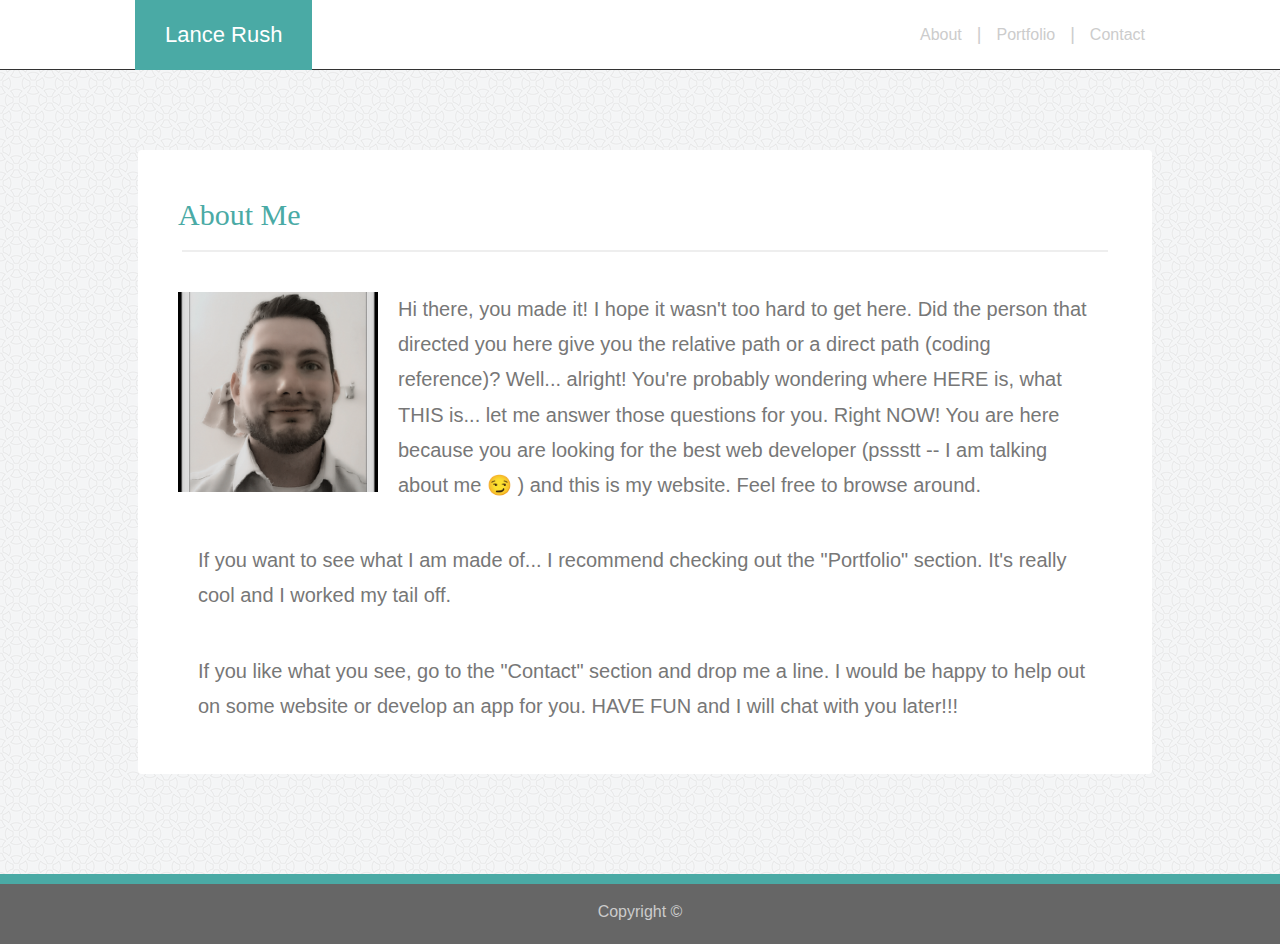
==== index.html @ 0e245932 "Added files and added styles for responsive" ====
<!DOCTYPE html>
<html lang="en">

<head>
    <meta charset="UTF-8">
    <meta name="viewport" content="width=device-width, initial-scale=1.0">
    <meta http-equiv="X-UA-Compatible" content="ie=edge">
    <title>Portfolio Site</title>
    <link rel="stylesheet" href="./assets/css/reset.css">
    <link rel="stylesheet" href="./assets/css/style.css">
</head>

<body>

    <nav class="navbar">
        <a href="#" class="logo">Lance Rush</a>
        <ul class="main-nav">
            <li class="nav-links"><a href="./index.html">About</a></li>
            <span>|</span>
            <li class="nav-links"><a href="./portfolio.html">Portfolio</a></li>
            <span>|</span>
            <li class="nav-links"><a href="./contact.html">Contact</a></li>
        </ul>
    </nav>

        <div class="wrapper">
            <div class="main-content">
                <h2>About Me</h2>
                <hr>
                <div class="img-text-content clearfix">
                <img src="./assets/images/portfolioimage.png" alt="portfolio image">
                    <p>
                        Hi there, you made it!  I hope it wasn't too hard to get here.  Did the person that directed you here give you the relative path or a direct path (coding reference)?  Well... alright! You're probably wondering where HERE is, what THIS is... let me answer those questions for you. Right NOW! You are here because you are looking for the best web developer (pssstt -- I am talking about me 😏 ) and this is my website. Feel free to browse around. </p>
                    <p>If you want to see what I am made of... I recommend checking out the "Portfolio" section. It's really cool and I worked my tail off.</p>
                    <p>If you like what you see, go to the "Contact" section and drop me a line. I would be happy to help out on some website or develop an app for you.  HAVE FUN and I will chat with you later!!!</p>
                </div>
            </div>
        </div>
        
        <footer>
            Copyright &copy;
        </footer>
</body>

</html>
---- assets/css/style.css ----
* {
    box-sizing: border-box;
    margin: 0;
    padding: 0;
}

body {
    font-family: 'Arial', 'Helvetica Neue', Helvetica, sans-serif;
    color: #777777;
    background-color: #ffffff;
    border-color: #dddddd;
    background-image: url('../images/circles-light.png');
}

h1, h2, h3, h4, h5, h6 {
    font-family: 'Georgia', Times, Times New Roman, serif;
    color: #4aaaa5;
}

footer {
    background-color: #666666;
    padding: 20px 10px 40px 10px;
    text-align: center;
    color: #cccccc;
    height: 50px;
    border-top: 10px solid #4aaaa5
    
}

/* Navigation styles */

.main-nav {
    list-style-type: none;
}

.nav-links, 
.logo {
    text-decoration: none;
    color: #ccc;
}

.main-nav li {
    text-align: center;
    margin: 15px auto;
}

.logo {
    display: inline-block;
    font-size: 22px;
    margin-top: 0;
    margin-left: 135px;
    background-color: #4aaaa5;
    color: #fff;
    padding: 24px 30px;
}

.logo:hover {
    color: #fff;
}

.navbar {
    display: flex;
    justify-content: space-between;
    padding-bottom: 0;
    height: 70px;
    align-items: center;
    margin-top: 0;
    border-bottom: 1px solid #333;
    background-color: #fff;
}

.main-nav {
    display: flex;
    margin-right: 120px;
    flex-direction: row;
    justify-content: flex-end;
}

.main-nav span {
    display: flex;
    color: #ccc;
    font-size: 18px;
    margin-top: 28px;
}

.nav-links {
    margin-left: 40px;
    padding: 15px;
}

nav a {
    text-decoration: none;
    color: #cccccc;
}

nav a:hover {
    color: #4aaaa5;
}


/* Universal Styles for all pages */

.wrapper {
    padding-top: 30px;
    margin: 0 auto;
    width: 1024px;
    display: flex;
    justify-content: center;
    align-items: center;
}

/* About Me Styles */

.main-content {
    background-color: #fff;
    border-radius: 4px;
    padding: 30px 20px;
    width: 100%;
    margin: 50px auto 100px 10px;
}

.img-text-content {
    position: relative;
    margin: 20px;
}

.img-text-content img {
    float: left;
    margin-top: 0;
    padding-right: 20px;
    filter: grayscale(65%);
    height: 200px;
    width: auto;
}

.img-text-content p {
    margin-top: 40px;
    padding: 0 20px;
    font-size: 20px;
    line-height: 2.2rem;
    width: 100%;
}

.main-content h2 {
    padding: 20px;
    font-size: 30px;
}

hr {
    background-color: #eee;
    color: #eee;
    border: 0 none;
    width: 95%;
    height: 2px;
    margin-left: auto;
    margin-right: auto;
    padding: 20px auto;

}

/* Portfolio Styles */

.main-content-portfolio {
    background-color: #fff;
    border-radius: 4px;
    padding: 30px 20px;
    width: 100%;
    margin: 20px auto 100px 10px;
}

.main-content-portfolio h2 {
    padding: 20px;
    font-size: 30px;
}

/* Portfolio Images Styles */

.column {
    float: left;
    width: 33.33%;
    position: relative;
    margin-top: 20px;
}

.column img {
    width: 250px;
    height: 250px;
    padding: 10px;
    margin-left: 40px;
}

.column a {
    text-decoration: none;
    color: white;
}

.column a:hover {
    color: whitesmoke;
    font-size: 17px;
}

.badge {
    position: absolute;
    background-color: #4aaaa5;
    color: white;
    bottom: 25px;
    width: 230px;
    margin-left: 50px;
    height: 55px;
    text-align: center;
    padding-top: 10px;
    font-size: 15px;
}


.row {
    margin-left: 40px;
}
.row::after {
    content: "";
    clear: both;
    display: table;
}


/* Contact Styles */

    /* Contact Styles */

    .contact-area form {
        margin-left: 0;
        padding: 0;
    }

    .contact-area {
        margin: 40px 20px 100px 138px;
        padding: 20px 40px 40px 40px;
        width: 79%;
        background-color: #fff;
        border-radius: 4px;
    }

    .contact-area h2 {
        font-size: 30px;
        padding-bottom: 20px;

    }

    .contact-area hr {
        margin-bottom: 20px;
        width: 100%;
    }

    input[type=text], [type=email], textarea {
        width: 100%;
        padding: 12px 18px;
        margin: 15px 0;
        display: inline-block;
        border-radius: 4px;
        box-sizing: border-box;
        border: 0.25px solid rgba(235, 229, 229, .98);
        background-color: rgba(235, 229, 229, 0.589);
        font-size: 14px;
        
    }

    .contact-area label {
        padding-bottom: 20px;
        padding-top: 40px;
    }
    
    label span {
        color: red;
    }
    
    input[type=text]:hover, [type=email]:hover, textarea:hover {
        border: 1px solid #4aaaa5;
    }
    
    input[type=text]:focus, [type=email]:focus, textarea:focus {
        outline: none;
    }
    
    form button {
        padding: 10px 20px;
        color: #ffffff;
        background-color: #4aaaa5;
        border-radius: 4px;
        font-size: 18px;
        width: 120px;
    }
    
    button:hover {
        background-color: #fff;
        color: #4aaaa5;
        border: 1px solid #4aaaa5;
    }


@media screen and (max-width: 980px) {

    /* Navbar */

    .logo {
        display: inline-block;
        font-size: 22px;
        margin-top: 0;
        margin-left: 40px;
        background-color: #4aaaa5;
        color: #fff;
        padding: 24px 30px;
    }

    .main-nav {
        display: flex;
        margin-right: 60px;
        flex-direction: row;
        justify-content: flex-end;
    }

    /* Main content */

    .main-content {
        background-color: #fff;
        border-radius: 4px;
        padding: 30px 20px;
        width: 62%;
        margin: 20px auto 100px 40px;
    }
    
    .img-text-content {
        position: relative;
        margin: 20px;
    }

    .img-text-content img {
        float:left;
        margin: 10px;
        filter: grayscale(65%);
        height: 150px;
        width: auto;
    }
    .img-text-content p {
        font-size: 16px;
        margin: 0;
    }
    
    .main-content h2 {
        padding: 20px;
        font-size: 30px;
    }

    .clearfix {
        content: "";
        display: table;
        clear: both;

    }

    /* Portfolio */

    .main-content-portfolio {
        background-color: #fff;
        border-radius: 4px;
        padding: 30px 20px;
        width: 62%;
        margin: 20px auto 100px 40px;
    }

    .main-content-portfolio h2 {
        padding: 20px;
        font-size: 30px;
    }
    /* image styles */

    .projects-column {
        display: flex;
        justify-content: flex-start;
        align-items: flex-start;
        flex-direction: row;
        flex-wrap: wrap;
    }

    .column {
        width: 50%;

    }

    .column img {
        width: 200px;
        height: 200px;
        padding: 10px;
        margin-left: 40px;
    }

    .column a {
        text-decoration: none;
        color: white;
    }

    .column a:hover {
        color: whitesmoke;
        font-size: 18px;
    }

    .badge {
        position: absolute;
        background-color: #4aaaa5;
        color: white;
        bottom: 25px;
        width: 180px;
        margin-left: 50px;
        height: 45px;
        text-align: center;
        padding-top: 15px;
        font-size: 15px;
    }

    .row {
        margin-left: 40px;
    }
    .row::after {
        content: "";
        clear: both;
        display: table;
    }

    /* Contact Styles */

    .contact-area form {
        margin-left: 0;
        padding: 0;
    }

    .contact-area {
        margin: 40px 0px 100px 40px;
        padding: 20px 20px 20px 20px;
        width: 64%;
        background-color: #fff;
        border-radius: 4px;
    }

    .contact-area h2 {
        font-size: 30px;
        padding-bottom: 20px;

    }

    .contact-area hr {
        margin-bottom: 20px;
        width: 100%;
    }

    input[type=text], [type=email], textarea {
        width: 100%;
        padding: 12px 18px;
        margin: 15px 0;
        display: inline-block;
        border-radius: 4px;
        box-sizing: border-box;
        border: 0.25px solid rgba(235, 229, 229, .98);
        background-color: rgba(235, 229, 229, 0.589);
        font-size: 14px;
        
    }

    .contact-area label {
        padding-bottom: 20px;
        padding-top: 40px;
    }
    
    label span {
        color: red;
    }
    
    input[type=text]:hover, [type=email]:hover, textarea:hover {
        border: 1px solid #4aaaa5;
    }
    
    input[type=text]:focus, [type=email]:focus, textarea:focus {
        outline: none;
    }
    
    form button {
        padding: 10px 20px;
        color: #ffffff;
        background-color: #4aaaa5;
        border-radius: 4px;
        font-size: 18px;
        width: 120px;
    }
    
    button:hover {
        background-color: #fff;
        color: #4aaaa5;
        border: 1px solid #4aaaa5;
    }
}

@media screen and (max-width: 786px) {

    /* Navbar */

    .logo {
        display: inline-block;
        font-size: 22px;
        margin-top: 0;
        margin-left: 20px;
        background-color: #4aaaa5;
        color: #fff;
        padding: 24px 30px;
    }

    .main-nav {
        display: flex;
        margin-right: 20px;
        flex-direction: row;
        justify-content: flex-end;
    }

    /* Main content */

    .main-content {
        background-color: #fff;
        border-radius: 4px;
        padding: 30px 20px;
        width: 72%;
        margin: 20px auto 100px 20px;
    }
    
    .img-text-content {
        position: relative;
        margin: 20px;
    }

    .img-text-content img {
        float:left;
        margin: 10px;
        filter: grayscale(65%);
        height: 150px;
        width: auto;
    }
    .img-text-content p {
        font-size: 16px;
        margin: 0;
    }
    
    .main-content h2 {
        padding: 20px;
        font-size: 30px;
    }

    .clearfix {
        content: "";
        display: table;
        clear: both;

    }

    /* Portfolio */

    .main-content-portfolio {
        background-color: #fff;
        border-radius: 4px;
        padding: 30px 20px;
        width: 70%;
        margin: 20px auto 100px 20px;
    }

    .main-content-portfolio h2 {
        padding: 20px;
        font-size: 30px;
    }
    /* image styles */

    .projects-column {
        display: flex;
        justify-content: flex-start;
        align-items: flex-start;
        flex-direction: row;
        flex-wrap: wrap;
    }


    .column img {
        width: 250px;
        height: 250px;
        padding: 10px;
        margin-left: 20px;
    }

    .column a {
        text-decoration: none;
        color: white;
    }

    .column a:hover {
        color: whitesmoke;
        font-size: 22px;
    }

    .badge {
        position: absolute;
        background-color: #4aaaa5;
        color: white;
        bottom: 25px;
        width: 230px;
        margin-left: 30px;
        height: 45px;
        text-align: center;
        padding-top: 15px;
        font-size: 18px;
    }

    .row {
        margin-left: 40px;
    }
    .row::after {
        content: "";
        clear: both;
        display: table;
    }

    /* Contact Styles */

    .contact-area form {
        margin-left: 0;
        padding: 0;
    }

    .contact-area {
        margin: 40px 20px 100px 20px;
        padding: 20px 40px 40px 40px;
        width: 92%;
        background-color: #fff;
        border-radius: 4px;
    }

    .contact-area h2 {
        font-size: 30px;
        padding-bottom: 20px;

    }

    .contact-area hr {
        margin-bottom: 20px;
        width: 100%;
    }

    input[type=text], [type=email], textarea {
        width: 100%;
        padding: 12px 18px;
        margin: 15px 0;
        display: inline-block;
        border-radius: 4px;
        box-sizing: border-box;
        border: 0.25px solid rgba(235, 229, 229, .98);
        background-color: rgba(235, 229, 229, 0.589);
        font-size: 14px;
        
    }

    .contact-area label {
        padding-bottom: 20px;
        padding-top: 40px;
    }
    
    label span {
        color: red;
    }
    
    input[type=text]:hover, [type=email]:hover, textarea:hover {
        border: 1px solid #4aaaa5;
    }
    
    input[type=text]:focus, [type=email]:focus, textarea:focus {
        outline: none;
    }
    
    form button {
        padding: 10px 20px;
        color: #ffffff;
        background-color: #4aaaa5;
        border-radius: 4px;
        font-size: 18px;
        width: 120px;
    }
    
    button:hover {
        background-color: #fff;
        color: #4aaaa5;
        border: 1px solid #4aaaa5;
    }
}

@media screen and (max-width: 640px) {

    /* Navbar */

    .navbar {
        display: flex;
        flex-direction: column;
        padding-bottom: 0;
        height: 100%;
        margin-top: 0;
        border-bottom: 1px solid #333;
        background-color: #fff;
    }

    .logo {
        display: block;
        text-align: center;
        font-size: 28px;
        margin: 0;
        background-color: #4aaaa5;
        color: #fff;
        padding: 24px 30px;
        width: 100%;
    }

    .main-nav li {
        display: inline;
    }

    /* Main content */

    .main-content {
        background-color: #fff;
        border-radius: 4px;
        padding: 30px 20px;
        width: 58%;
        margin: 20px auto 100px 20px;
    }
    
    .img-text-content {
        position: relative;
        margin: 20px;
    }

    .img-text-content img {
        float:left;
        margin: 10px;
        filter: grayscale(65%);
        height: auto;
        width: auto;
    }
    .img-text-content p {
        font-size: 16px;
        margin: 0;
    }
    
    .main-content h2 {
        padding: 20px;
        font-size: 30px;
    }

    .clearfix {
        content: "";
        display: table;
        clear: both;

    }

    /* Portfolio */

    .main-content-portfolio {
        background-color: #fff;
        border-radius: 4px;
        padding: 30px 20px;
        width: 55%;
        margin: 20px auto 100px 20px;
    }

    .main-content-portfolio h2 {
        padding: 20px;
        font-size: 30px;
    }
    /* image styles */

    .projects-column {
        display: flex;
        justify-content: center;
        align-items: center;
        flex-direction: column;
    }

    .column {
        width: 50%;
    }
    .column img {
        width: 400px;
        height: auto;
        padding: 0;
        margin-left: -70px;
        margin-top: 10px;
    }

    .column a {
        text-decoration: none;
        color: white;
    }

    .column a:hover {
        color: whitesmoke;
        font-size: 22px;
    }

    .badge {
        position: absolute;
        background-color: #4aaaa5;
        color: white;
        bottom: 25px;
        width: 400px;
        margin-left: -70px;
        height: 45px;
        text-align: center;
        padding-top: 15px;
        font-size: 18px;
    }

    .row {
        margin-left: 40px;
    }
    .row::after {
        content: "";
        clear: both;
        display: table;
    }

    /* Contact Styles */

    .contact-area form {
        margin-left: 0;
        padding: 0;
    }

    .contact-area {
        margin: 40px 20px 100px 20px;
        padding: 20px 40px 40px 40px;
        width: 92%;
        background-color: #fff;
        border-radius: 4px;
    }

    .contact-area h2 {
        font-size: 30px;
        padding-bottom: 20px;

    }

    .contact-area hr {
        margin-bottom: 20px;
        width: 100%;
    }

    input[type=text], [type=email], textarea {
        width: 100%;
        padding: 12px 18px;
        margin: 15px 0;
        display: inline-block;
        border-radius: 4px;
        box-sizing: border-box;
        border: 0.25px solid rgba(235, 229, 229, .98);
        background-color: rgba(235, 229, 229, 0.589);
        font-size: 14px;
        
    }

    .contact-area label {
        padding-bottom: 20px;
        padding-top: 40px;
    }
    
    label span {
        color: red;
    }
    
    input[type=text]:hover, [type=email]:hover, textarea:hover {
        border: 1px solid #4aaaa5;
    }
    
    input[type=text]:focus, [type=email]:focus, textarea:focus {
        outline: none;
    }
    
    form button {
        padding: 10px 20px;
        color: #ffffff;
        background-color: #4aaaa5;
        border-radius: 4px;
        font-size: 18px;
        width: 120px;
    }
    
    button:hover {
        background-color: #fff;
        color: #4aaaa5;
        border: 1px solid #4aaaa5;
    }
}
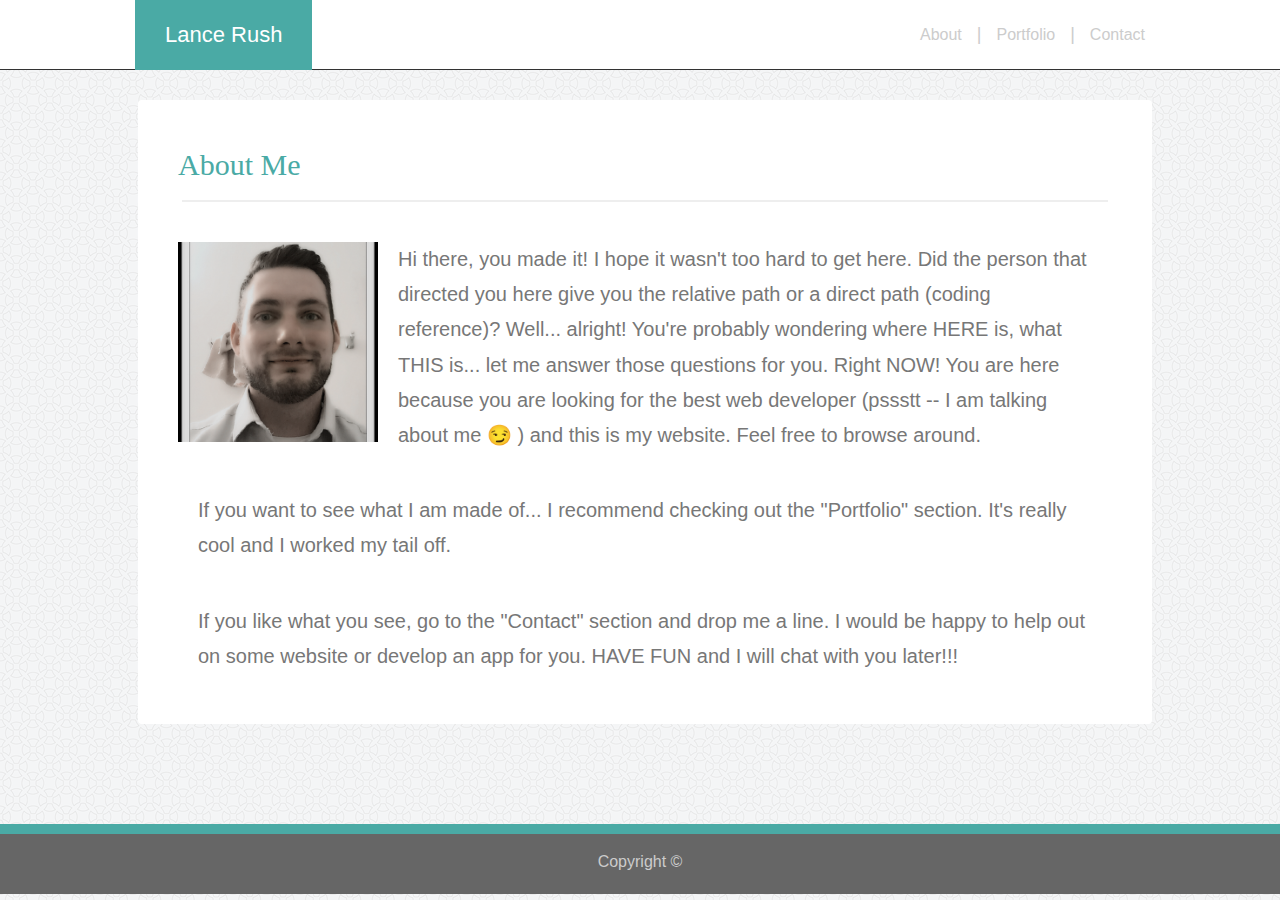
==== commit 24ed3a20: "Updated files and responsive styling" ====
--- a/index.html
+++ b/index.html
@@ -5,7 +5,7 @@
     <meta charset="UTF-8">
     <meta name="viewport" content="width=device-width, initial-scale=1.0">
     <meta http-equiv="X-UA-Compatible" content="ie=edge">
-    <title>Portfolio Site</title>
+    <title>About</title>
     <link rel="stylesheet" href="./assets/css/reset.css">
     <link rel="stylesheet" href="./assets/css/style.css">
 </head>
--- a/assets/css/style.css
+++ b/assets/css/style.css
@@ -101,9 +101,9 @@
 /* Universal Styles for all pages */
 
 .wrapper {
-    padding-top: 30px;
+    padding-top: 10px;
     margin: 0 auto;
-    width: 1024px;
+    width: 80%;
     display: flex;
     justify-content: center;
     align-items: center;
@@ -116,7 +116,7 @@
     border-radius: 4px;
     padding: 30px 20px;
     width: 100%;
-    margin: 50px auto 100px 10px;
+    margin: 20px auto 100px 10px;
 }
 
 .img-text-content {
@@ -183,10 +183,10 @@
 }
 
 .column img {
-    width: 250px;
-    height: 250px;
+    width: 230px;
+    height: 230px;
     padding: 10px;
-    margin-left: 40px;
+    margin-left: 20px;
 }
 
 .column a {
@@ -204,9 +204,9 @@
     background-color: #4aaaa5;
     color: white;
     bottom: 25px;
-    width: 230px;
-    margin-left: 50px;
-    height: 55px;
+    width: 210px;
+    margin-left: 30px;
+    height: 45px;
     text-align: center;
     padding-top: 10px;
     font-size: 15px;
@@ -225,76 +225,75 @@
 
 /* Contact Styles */
 
-    /* Contact Styles */
-
-    .contact-area form {
-        margin-left: 0;
-        padding: 0;
-    }
-
-    .contact-area {
-        margin: 40px 20px 100px 138px;
-        padding: 20px 40px 40px 40px;
-        width: 79%;
-        background-color: #fff;
-        border-radius: 4px;
-    }
-
-    .contact-area h2 {
-        font-size: 30px;
-        padding-bottom: 20px;
-
-    }
-
-    .contact-area hr {
-        margin-bottom: 20px;
-        width: 100%;
-    }
-
-    input[type=text], [type=email], textarea {
-        width: 100%;
-        padding: 12px 18px;
-        margin: 15px 0;
-        display: inline-block;
-        border-radius: 4px;
-        box-sizing: border-box;
-        border: 0.25px solid rgba(235, 229, 229, .98);
-        background-color: rgba(235, 229, 229, 0.589);
-        font-size: 14px;
-        
-    }
-
-    .contact-area label {
-        padding-bottom: 20px;
-        padding-top: 40px;
-    }
-    
-    label span {
-        color: red;
-    }
-    
-    input[type=text]:hover, [type=email]:hover, textarea:hover {
-        border: 1px solid #4aaaa5;
-    }
-    
-    input[type=text]:focus, [type=email]:focus, textarea:focus {
-        outline: none;
-    }
-    
-    form button {
-        padding: 10px 20px;
-        color: #ffffff;
-        background-color: #4aaaa5;
-        border-radius: 4px;
-        font-size: 18px;
-        width: 120px;
-    }
-    
-    button:hover {
-        background-color: #fff;
-        color: #4aaaa5;
-        border: 1px solid #4aaaa5;
-    }
+
+.contact-area form {
+    margin-left: 0;
+    padding: 0;
+}
+
+.contact-area {
+    margin: 30px 20px 100px 138px;
+    padding: 20px 40px 40px 40px;
+    width: 79%;
+    background-color: #fff;
+    border-radius: 4px;
+}
+
+.contact-area h2 {
+    font-size: 30px;
+    padding-bottom: 20px;
+
+}
+
+.contact-area hr {
+    margin-bottom: 20px;
+    width: 100%;
+}
+
+input[type=text], [type=email], textarea {
+    width: 100%;
+    padding: 12px 18px;
+    margin: 15px 0;
+    display: inline-block;
+    border-radius: 4px;
+    box-sizing: border-box;
+    border: 0.25px solid rgba(235, 229, 229, .98);
+    background-color: rgba(235, 229, 229, 0.589);
+    font-size: 14px;
+    
+}
+
+.contact-area label {
+    padding-bottom: 20px;
+    padding-top: 40px;
+}
+
+label span {
+    color: red;
+}
+
+input[type=text]:hover, [type=email]:hover, textarea:hover {
+    border: 1px solid #4aaaa5;
+}
+
+input[type=text]:focus, [type=email]:focus, textarea:focus {
+    outline: none;
+}
+
+form button {
+    padding: 10px 20px;
+    color: #ffffff;
+    background-color: #4aaaa5;
+    border-radius: 4px;
+    font-size: 18px;
+    width: 120px;
+}
+
+button:hover {
+    background-color: #fff;
+    color: #4aaaa5;
+    border: 1px solid #4aaaa5;
+}
 
 
 @media screen and (max-width: 980px) {
@@ -427,15 +426,21 @@
 
     /* Contact Styles */
 
+    .wrapper {
+        margin: 0;
+        padding: 0;
+        width: 100%;
+    }
+
     .contact-area form {
         margin-left: 0;
         padding: 0;
     }
 
     .contact-area {
-        margin: 40px 0px 100px 40px;
+        margin: 20px 0px 100px 40px;
         padding: 20px 20px 20px 20px;
-        width: 64%;
+        width: 62%;
         background-color: #fff;
         border-radius: 4px;
     }
@@ -520,12 +525,17 @@
 
     /* Main content */
 
+    .wrapper {
+        margin: 0;
+        padding: 0;
+        width: 100%;
+    }
     .main-content {
         background-color: #fff;
         border-radius: 4px;
-        padding: 30px 20px;
-        width: 72%;
-        margin: 20px auto 100px 20px;
+        padding: 30px 0;
+        width: 94%;
+        margin: 20px 10px 100px 5px;
     }
     
     .img-text-content {
@@ -550,20 +560,13 @@
         font-size: 30px;
     }
 
-    .clearfix {
-        content: "";
-        display: table;
-        clear: both;
-
-    }
-
     /* Portfolio */
 
     .main-content-portfolio {
         background-color: #fff;
         border-radius: 4px;
         padding: 30px 20px;
-        width: 70%;
+        width: 95%;
         margin: 20px auto 100px 20px;
     }
 
@@ -629,9 +632,9 @@
     }
 
     .contact-area {
-        margin: 40px 20px 100px 20px;
+        margin: 20px 20px 100px 20px;
         padding: 20px 40px 40px 40px;
-        width: 92%;
+        width: 93%;
         background-color: #fff;
         border-radius: 4px;
     }
@@ -705,6 +708,7 @@
         margin-top: 0;
         border-bottom: 1px solid #333;
         background-color: #fff;
+        width: 100%;
     }
 
     .logo {
@@ -724,12 +728,17 @@
 
     /* Main content */
 
+    .wrapper {
+        margin: 0;
+        padding: 0;
+        width: 100%;
+    }
     .main-content {
         background-color: #fff;
         border-radius: 4px;
-        padding: 30px 20px;
-        width: 58%;
-        margin: 20px auto 100px 20px;
+        padding: 10px 10px;
+        width: 90%;
+        margin: 20px 10px 100px 5px;
     }
     
     .img-text-content {
@@ -741,7 +750,7 @@
         float:left;
         margin: 10px;
         filter: grayscale(65%);
-        height: auto;
+        height: 300px;
         width: auto;
     }
     .img-text-content p {
@@ -754,20 +763,13 @@
         font-size: 30px;
     }
 
-    .clearfix {
-        content: "";
-        display: table;
-        clear: both;
-
-    }
-
     /* Portfolio */
 
     .main-content-portfolio {
         background-color: #fff;
         border-radius: 4px;
         padding: 30px 20px;
-        width: 55%;
+        width: 93%;
         margin: 20px auto 100px 20px;
     }
 
@@ -788,7 +790,7 @@
         width: 50%;
     }
     .column img {
-        width: 400px;
+        width: 300px;
         height: auto;
         padding: 0;
         margin-left: -70px;
@@ -810,7 +812,7 @@
         background-color: #4aaaa5;
         color: white;
         bottom: 25px;
-        width: 400px;
+        width: 300px;
         margin-left: -70px;
         height: 45px;
         text-align: center;
@@ -835,9 +837,9 @@
     }
 
     .contact-area {
-        margin: 40px 20px 100px 20px;
+        margin: 20px 20px 100px 20px;
         padding: 20px 40px 40px 40px;
-        width: 92%;
+        width: 93%;
         background-color: #fff;
         border-radius: 4px;
     }
